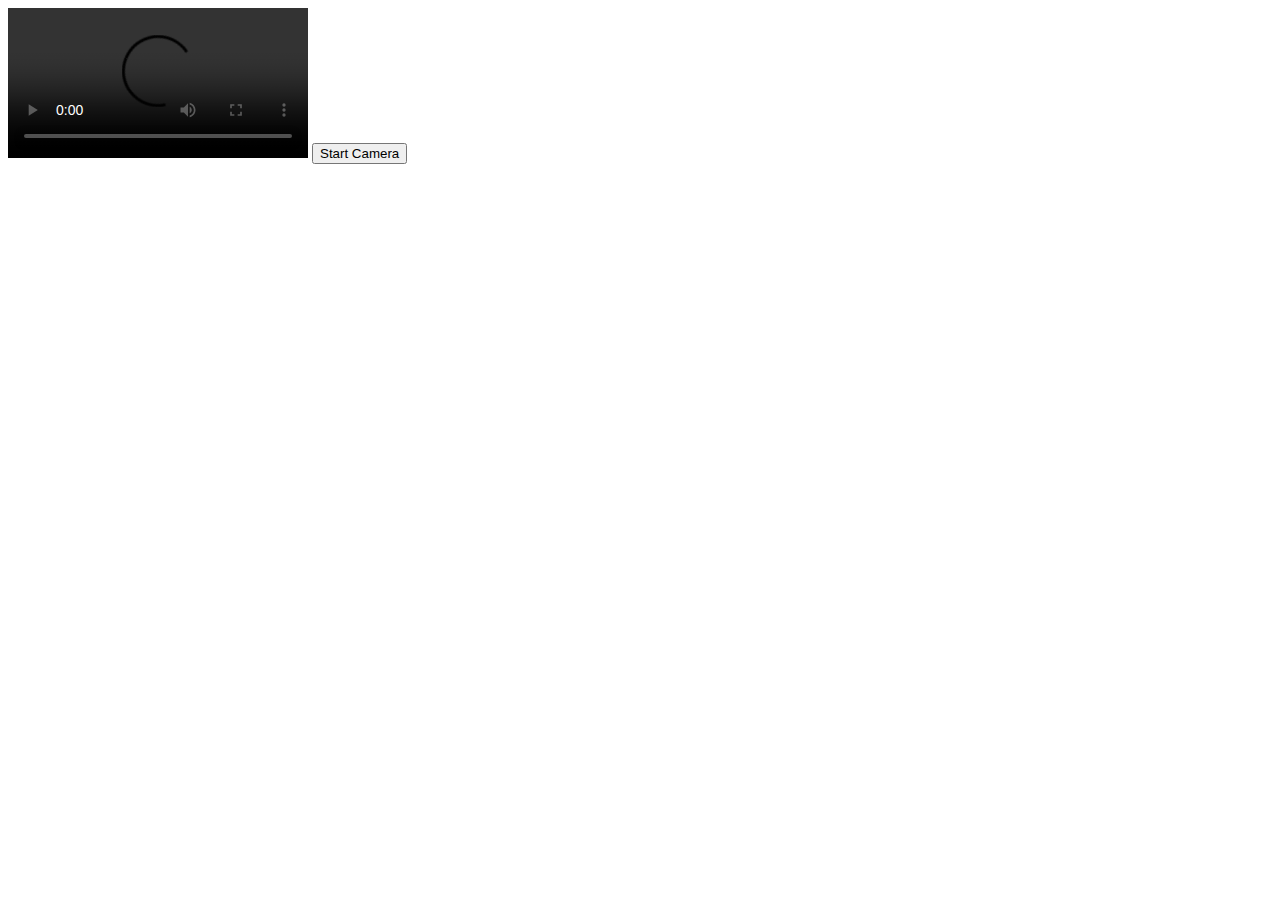
==== p13/index.html @ b087d8c7 "Add files via upload" ====
<!DOCTYPE html>
<html lang="en">

<head>
    <meta charset="UTF-8">
    <meta name="viewport" content="width=device-width, initial-scale=1.0">
    <title>Document</title>
</head>

<body>
    <video src="" id="video" controls></video>
    <button id="start">Start Camera</button>
    <video></video>
    <script>
        document.querySelector('#start').onclick = () => {
            navigator.mediaDevices.getUserMedia({ video: true, audio: true })
                .then((stream) => {
                    const videoElement = document.querySelector('video');
                    videoElement.srcObject = stream;
                    videoElement.play(); // Works after user interaction
                })
                .catch((error) => {
                    console.error("Error accessing media devices:", error);
                });
        }
    </script>
</body>

</html>
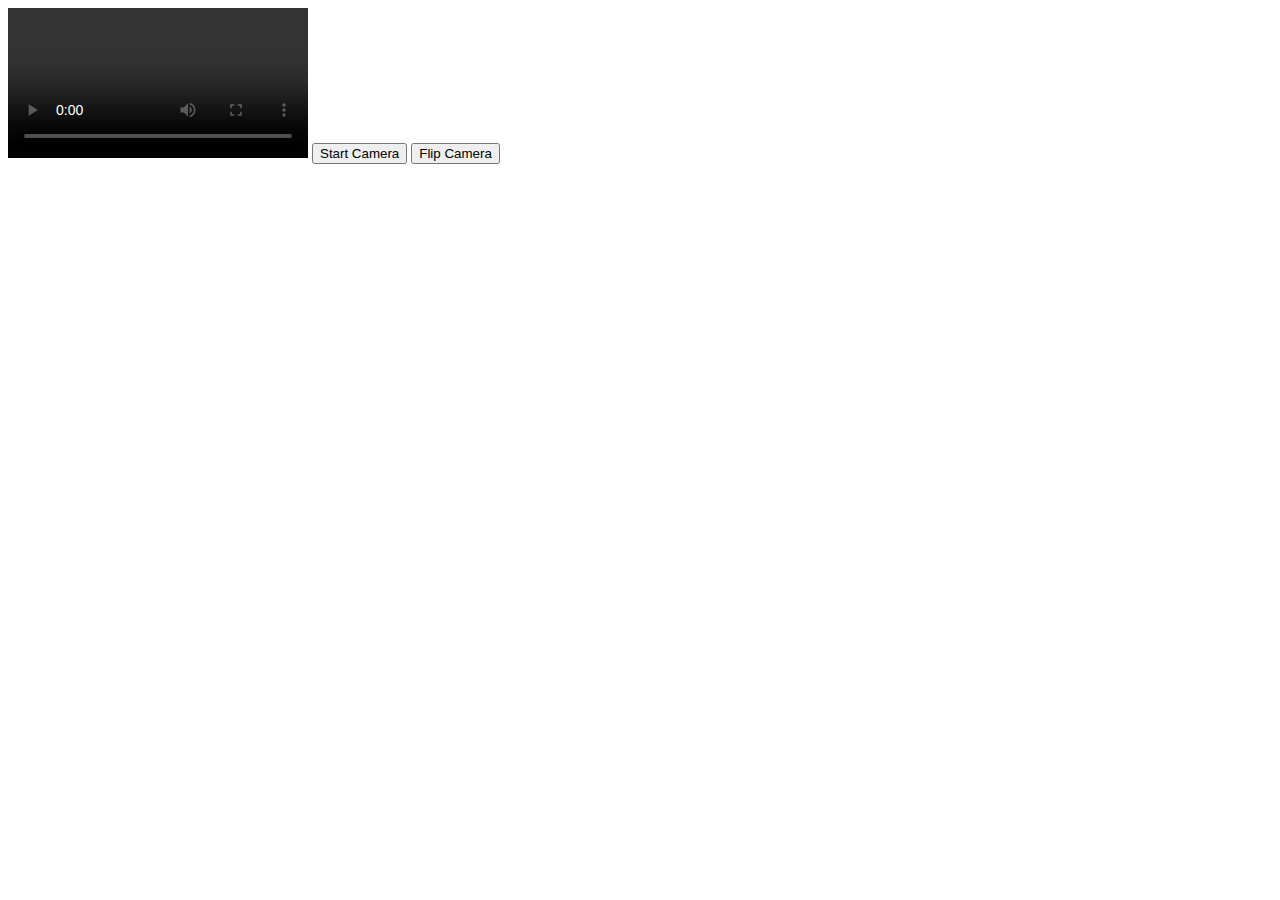
==== commit 879901eb: "Add files via upload" ====
--- a/p13/index.html
+++ b/p13/index.html
@@ -8,12 +8,16 @@
 </head>
 
 <body>
-    <video src="" id="video" controls></video>
+    <video playasinline controls></video>
     <button id="start">Start Camera</button>
-    <video></video>
+    <button id="flip">Flip Camera</button>
     <script>
-        document.querySelector('#start').onclick = () => {
-            navigator.mediaDevices.getUserMedia({ video: true, audio: true })
+        function initiate_camera(mode) {
+            navigator.mediaDevices.getUserMedia({
+                video: {
+                    facingMode: { exact: mode }
+                }, audio: true
+            })
                 .then((stream) => {
                     const videoElement = document.querySelector('video');
                     videoElement.srcObject = stream;
@@ -23,6 +27,15 @@
                     console.error("Error accessing media devices:", error);
                 });
         }
+        var mode = "user"
+        document.querySelector('#start').onclick = () => {
+            initiate_camera(mode)
+        }
+
+        document.querySelector('#flip').onclick = () => {
+            mode = (mode == "user") ? "environment" : "user"
+            initiate_camera(mode)
+        }
     </script>
 </body>
 
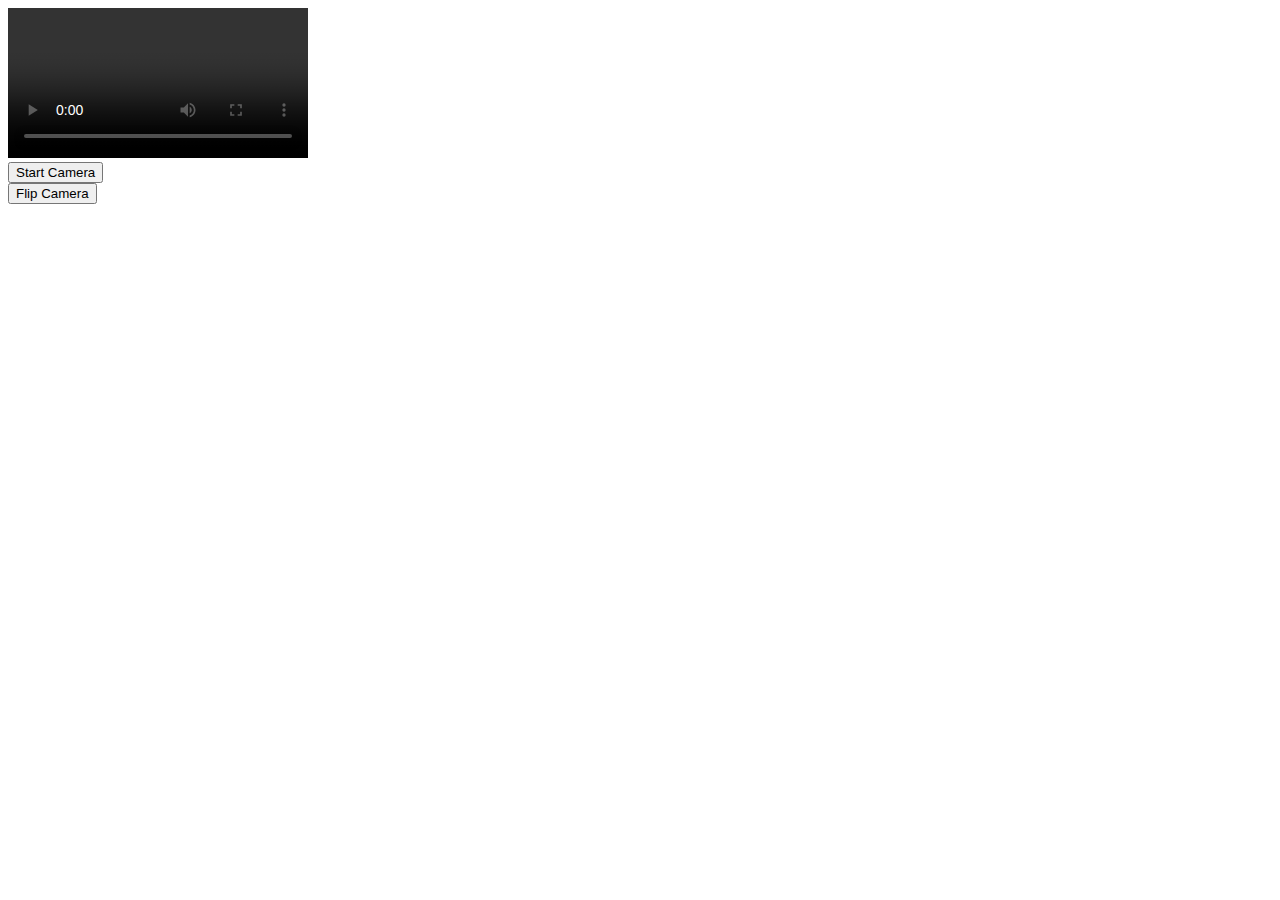
==== commit f99dc898: "Update index.html" ====
--- a/p13/index.html
+++ b/p13/index.html
@@ -8,8 +8,8 @@
 </head>
 
 <body>
-    <video playasinline controls></video>
-    <button id="start">Start Camera</button>
+    <video controls></video> <br/>
+    <button id="start">Start Camera</button> <br/>
     <button id="flip">Flip Camera</button>
     <script>
         function initiate_camera(mode) {
@@ -39,4 +39,4 @@
     </script>
 </body>
 
-</html>+</html>
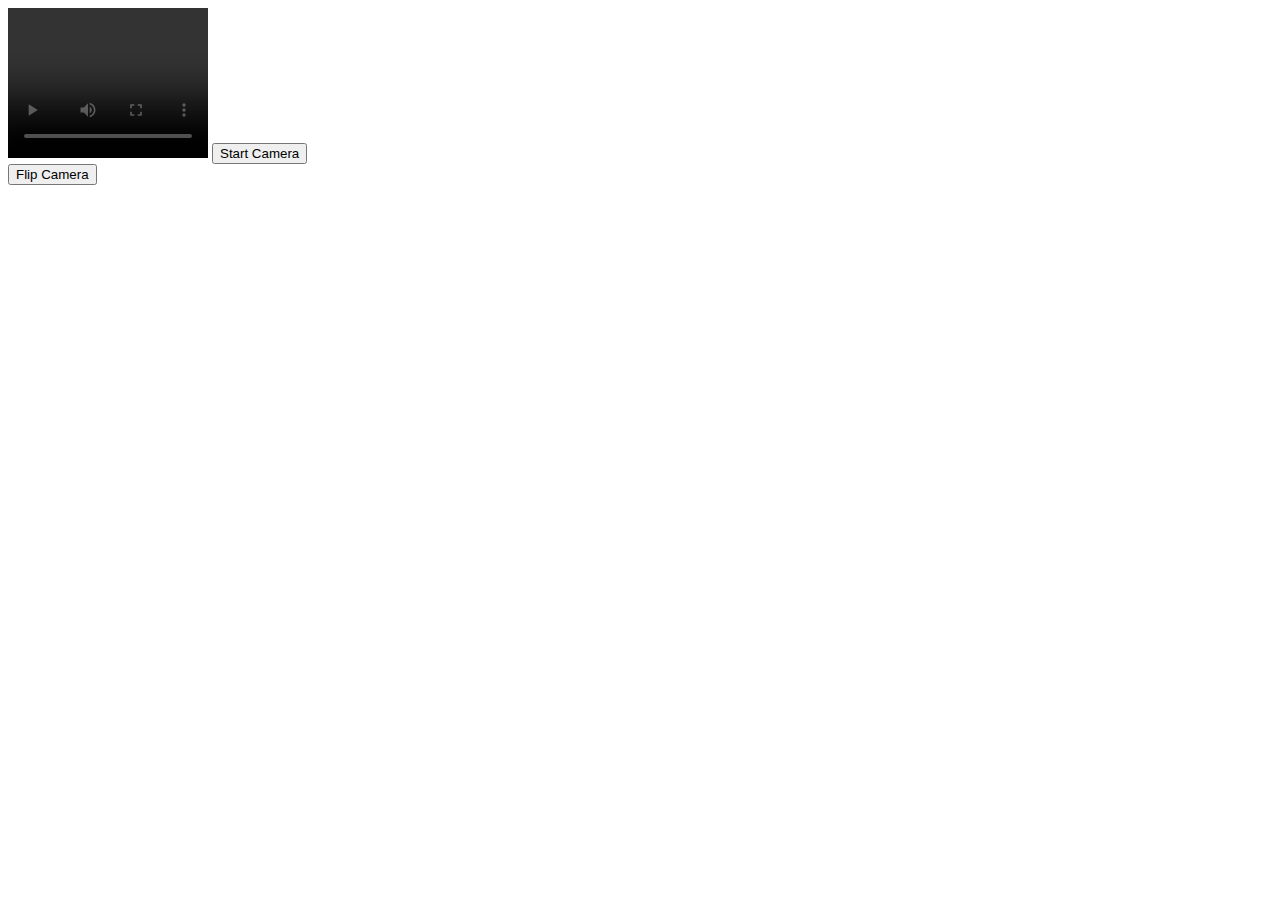
==== commit 38be3e31: "Update index.html" ====
--- a/p13/index.html
+++ b/p13/index.html
@@ -8,7 +8,7 @@
 </head>
 
 <body>
-    <video controls></video> <br/>
+    <video playsinline controls width="200px"></video>
     <button id="start">Start Camera</button> <br/>
     <button id="flip">Flip Camera</button>
     <script>
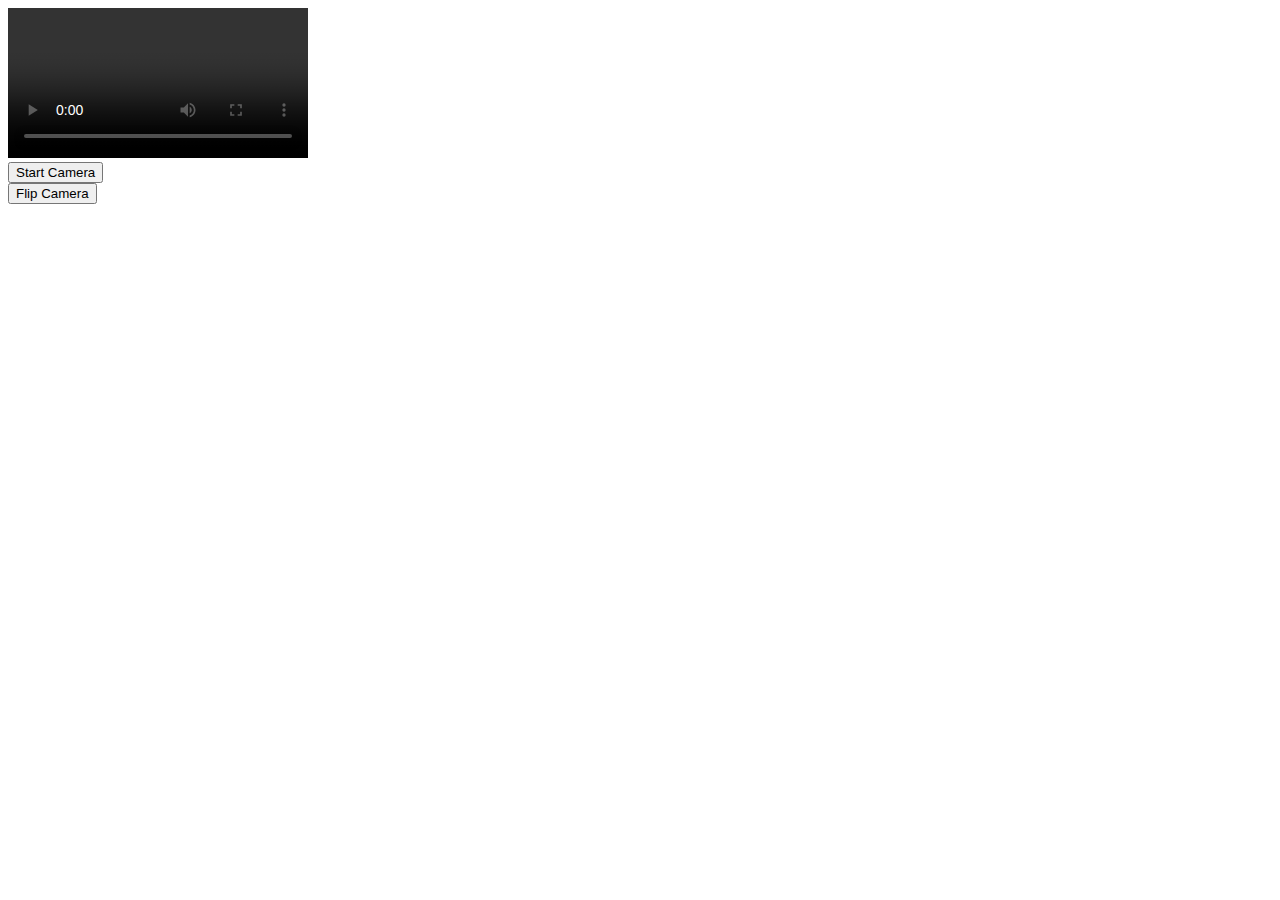
==== commit 2844a8db: "Update index.html" ====
--- a/p13/index.html
+++ b/p13/index.html
@@ -8,8 +8,8 @@
 </head>
 
 <body>
-    <video playsinline controls width="200px"></video>
-    <button id="start">Start Camera</button> <br/>
+    <video playsinline controls width="300px"></video><br />
+    <button id="start">Start Camera</button><br/>
     <button id="flip">Flip Camera</button>
     <script>
         function initiate_camera(mode) {
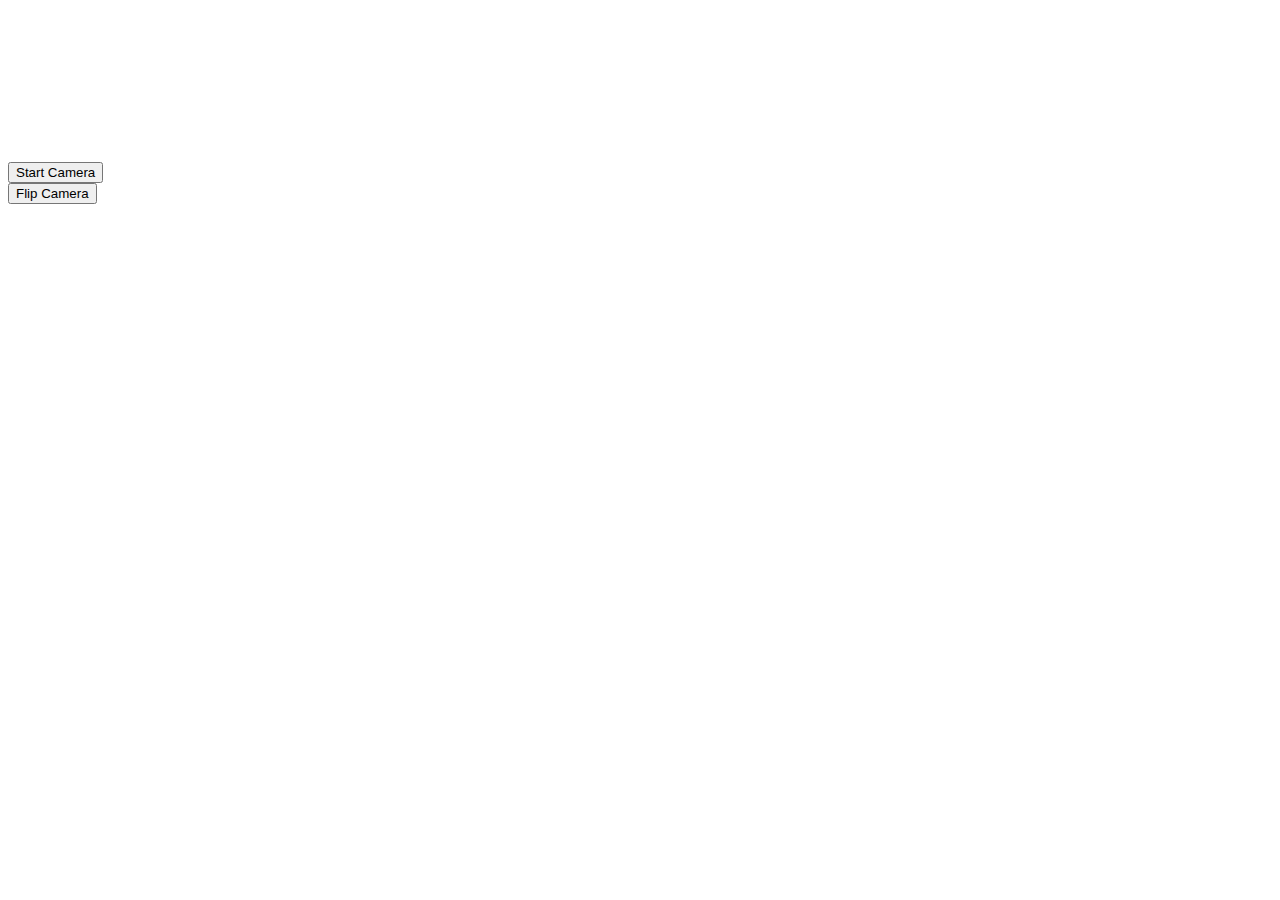
==== commit 720a4b61: "Update index.html" ====
--- a/p13/index.html
+++ b/p13/index.html
@@ -8,7 +8,7 @@
 </head>
 
 <body>
-    <video playsinline controls width="300px"></video><br />
+    <video autoplay playsinline width="300px"></video><br />
     <button id="start">Start Camera</button><br/>
     <button id="flip">Flip Camera</button>
     <script>
